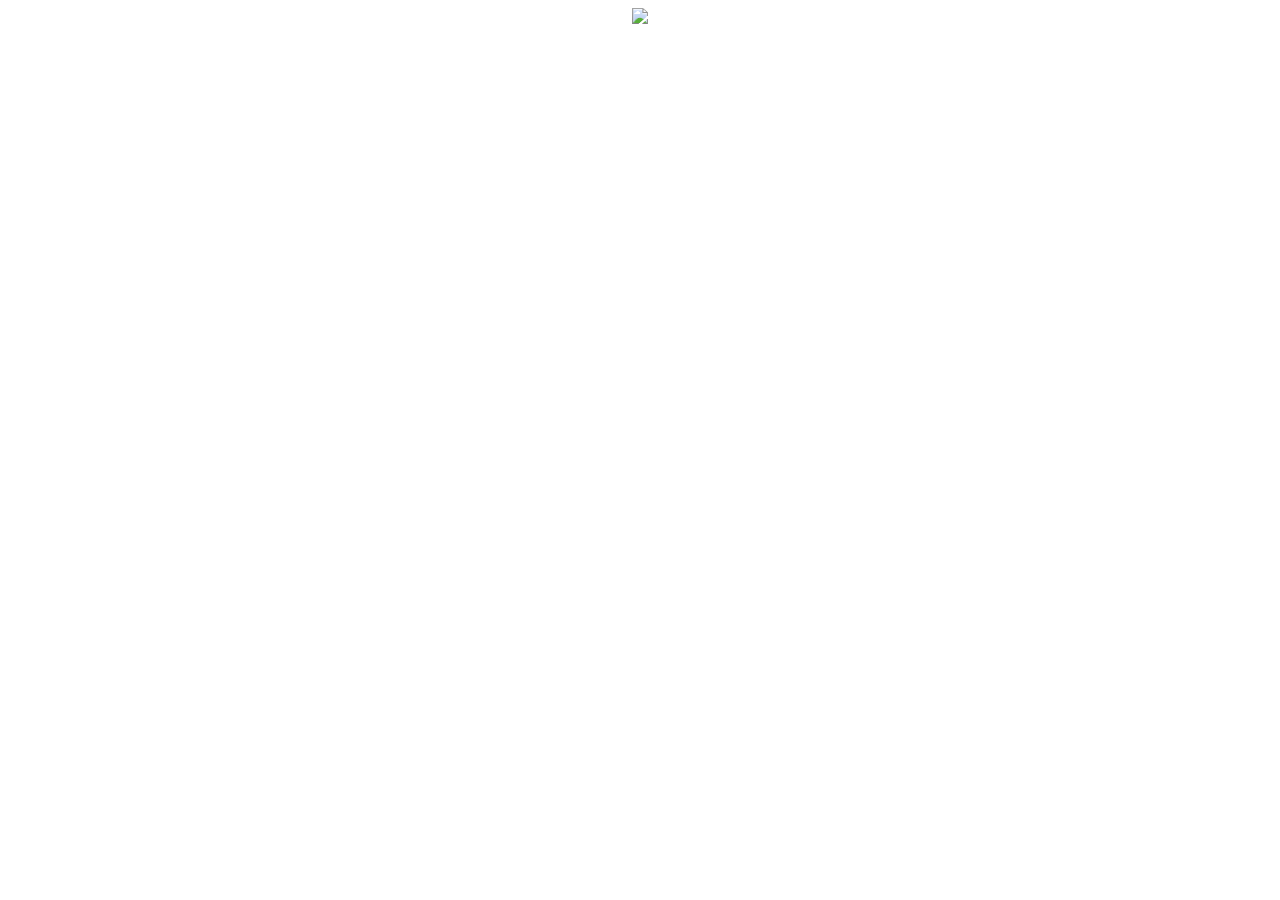
==== lateral-options/produtividade.html @ 80597d46 "lateral options chage center image" ====
<!DOCTYPE html>
<html lang="pt-BR">
<head>
  <meta charset="UTF-8">
  <meta name="viewport" content="width=device-width, initial-scale=1.0">
  <title>Produtividade</title>
</head>
<body>
  <div id="stant-produtividade" class="container">
    <div id="left" class="d-lg-none"></div>
    <div id="right" class="d-lg-none"></div>
    <div class="row">
      <div id="esq" class="col-10 col-lg-2 row"></div>
      <div id="dots" class="d-lg-none col-12"></div>
      <div class="col-12 col-lg-8">
        <img id="center-content" src="#">
      </div>
      <div id="dir" class="col-12 col-lg-2 row"></div>
    </div>
  </div>
  <script src="./assets/produtividade.js"></script>
  <link rel="stylesheet" href="./assets/produtividade.css">
  <link 
  rel="stylesheet" 
  href="https://stackpath.bootstrapcdn.com/bootstrap/4.1.3/css/bootstrap.min.css" 
  integrity="sha384-MCw98/SFnGE8fJT3GXwEOngsV7Zt27NXFoaoApmYm81iuXoPkFOJwJ8ERdknLPMO" 
  crossorigin="anonymous">
</body>
</html>
---- lateral-options/assets/produtividade.css ----
#stant-produtividade{
    position: relative;
    text-align: center;
}
#stant-produtividade .active p{
    color: #ff4024;
}

#stant-produtividade img{
    margin-left: auto;
    margin-right: auto;
}
@media (max-width: 992px){
    #esq{
        overflow-x: hidden;
        flex-wrap: nowrap;
        margin: 0 auto;
        z-index: 2;
        padding: 0;
    }
}
#esq div, #dir div{
    position: relative;
    margin-top: 50px;
    cursor: pointer;
}
/* mostra e esconde imagem ativa*/
#esq img.ativo, #dir img.ativo{
    display: none;
}
#esq .active img.ativo, #dir .active img.ativo, #esq img.inativo, #dir img.inativo{
    display: block;
}
#esq .active img.inativo, #dir .active img.inativo{
    display: none;
}
#esq svg, #dir svg{
    position: absolute;
    top: 23%;
    height: 25px;
    display: none;
}
#esq svg{
    right: -5%;
}
#dir svg{
    left: -5%;
    transform: rotate(180deg);
}
@media (min-width: 992px){
    #esq .active svg, #dir .active svg{
        display: block;
    }
}
/* imagem central */
#center-content{
    width: 100%;
}
/*mobile nav*/
#left svg, #right svg{
    position: absolute;
    top: 70px;
    height: 40px;
    cursor: pointer;
    padding: 10px;
}
#right svg{
    right: 0;
    padding-right: 0;
}
#left svg{
    left: 0;
    transform: rotate(180deg);
    padding-left: 0;
}
/*mobile dots */
.dot {
    height: 15px;
    width: 15px;
    margin: 0 4px;
    background-color: #bbb;
    border-radius: 50%;
    display: inline-block;
}
.dot.active{
    background-color: #ff4024;
}
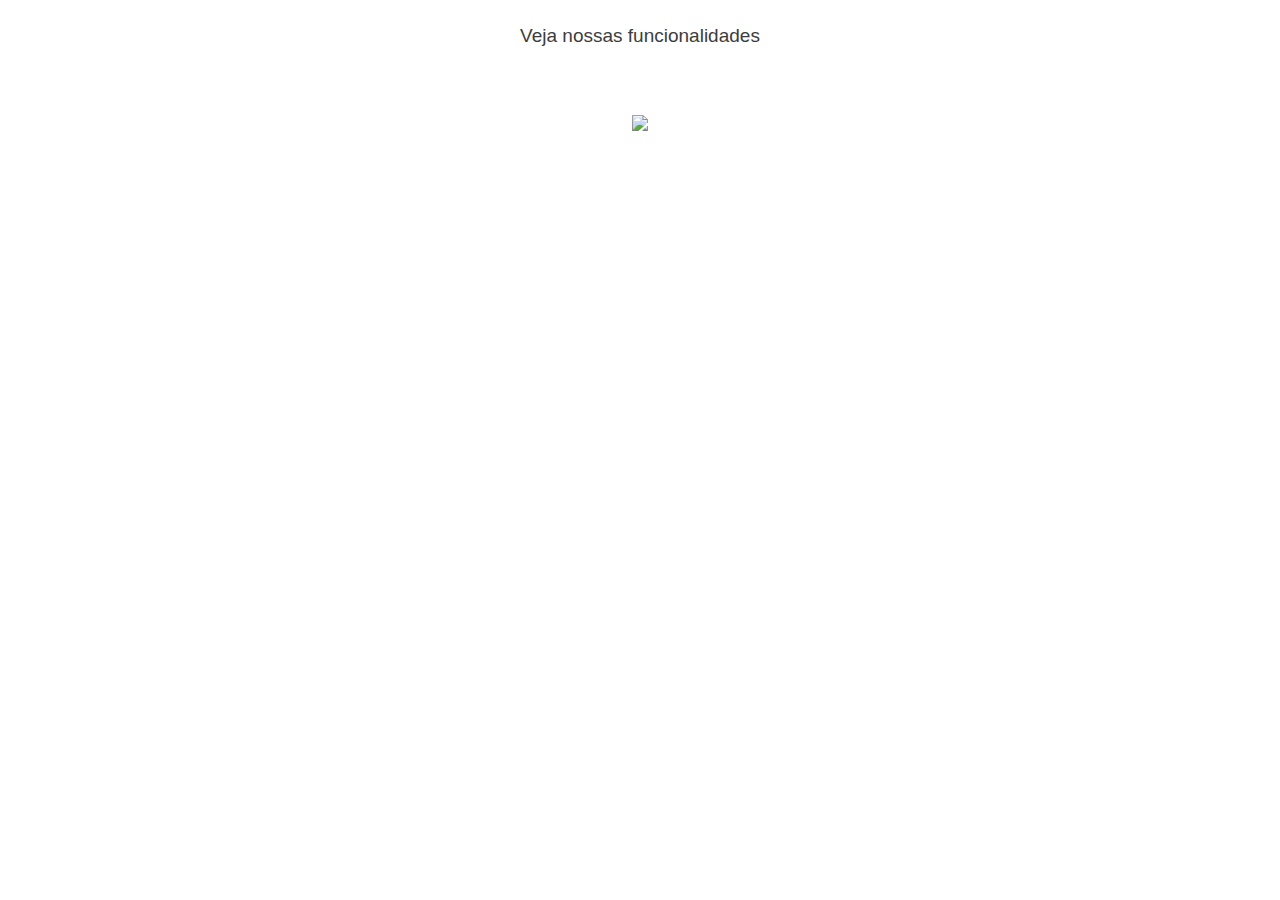
==== commit 078e066e: "change subtitle too" ====
--- a/lateral-options/produtividade.html
+++ b/lateral-options/produtividade.html
@@ -7,6 +7,7 @@
 </head>
 <body>
   <div id="stant-produtividade" class="container">
+    <h2 id="title-content">Veja nossas funcionalidades</h2>
     <div id="left" class="d-lg-none"></div>
     <div id="right" class="d-lg-none"></div>
     <div class="row">
--- a/lateral-options/assets/produtividade.css
+++ b/lateral-options/assets/produtividade.css
@@ -9,6 +9,15 @@
 #stant-produtividade img{
     margin-left: auto;
     margin-right: auto;
+}
+#title-content{
+    color: #3D3D3D;
+    font-size: 19px;
+    font-weight: 500;
+    font-family: "Muli", Sans-serif;
+    padding: 10px 0;
+    margin-bottom: 60px;
+    line-height: 1;
 }
 @media (max-width: 992px){
     #esq{
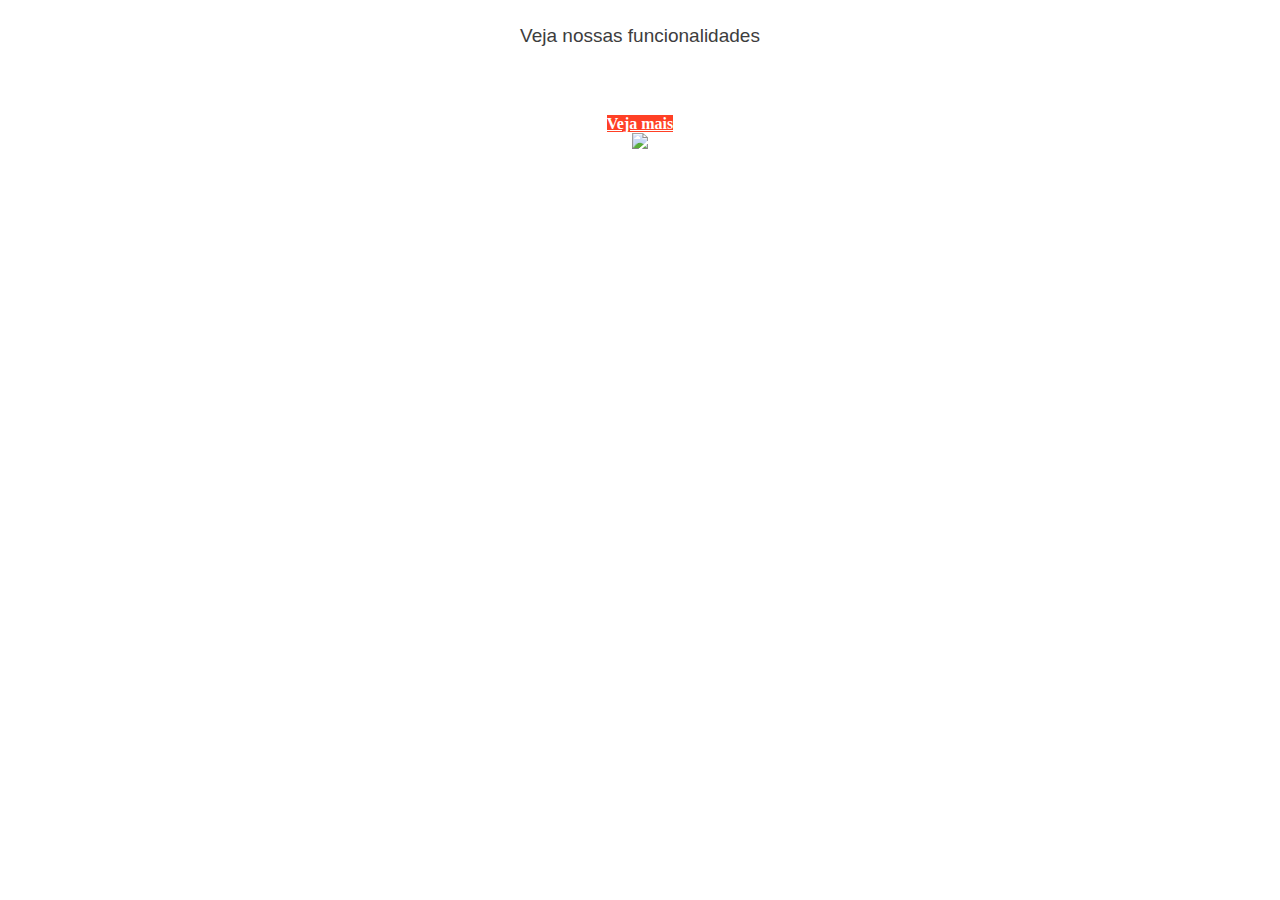
==== commit b56c4b39: "update an button link in the site" ====
--- a/lateral-options/produtividade.html
+++ b/lateral-options/produtividade.html
@@ -8,6 +8,14 @@
 <body>
   <div id="stant-produtividade" class="container">
     <h2 id="title-content">Veja nossas funcionalidades</h2>
+    <a id="funcionalidade-link"
+    href="https://dnaformarketing.com.br/stant/agende-uma-apresentacao/"
+    class="elementor-button-link elementor-button elementor-size-md" 
+    role="button">
+      <span class="elementor-button-content-wrapper">
+        <span class="elementor-button-text">Veja mais</span>
+      </span>
+    </a>
     <div id="left" class="d-lg-none"></div>
     <div id="right" class="d-lg-none"></div>
     <div class="row">
--- a/lateral-options/assets/produtividade.css
+++ b/lateral-options/assets/produtividade.css
@@ -93,4 +93,14 @@
 }
 .dot.active{
     background-color: #ff4024;
+}
+#stant-produtividade .elementor-button {
+    fill: #FFFFFF;
+    color: #FFFFFF;
+    background-color: #FF4025;
+    font-weight: bold;
+}
+#stant-produtividade .elementor-button:hover {
+    color: #FFFFFF;
+    background-color: #002A53;
 }